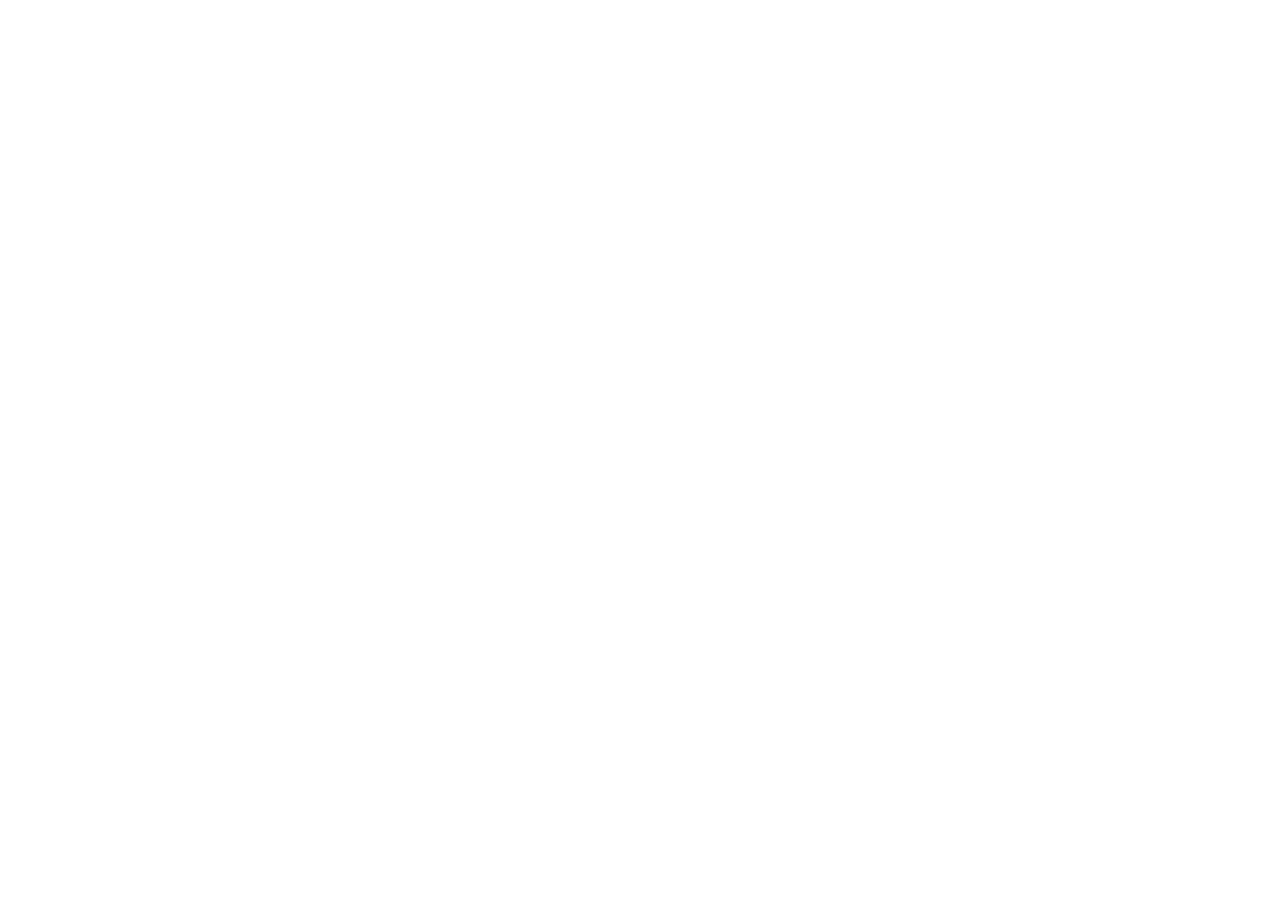
==== index.html @ f86b01e3 "alteraçoes" ====
<!DOCTYPE html>
    <html ng-app="testeOnline">
        <head>
            <title>Negociação de mercadorias</title>
            <link rel="stylesheet" type="text/css" href="bootstrap/bootstrap.css">
            <!--alterar-->
            <link rel="icon" href="assets/layouts/layout/img/wp_logo2016.png" type="image/x-icon" />
            <link rel="shortcut icon" href="assets/layouts/layout/img/wp_logo2016.png" type="image/x-icon" />
            <!--BOOTSTRAP PLUGINS-->
            <link href="assets/libs/bootstrap/angular-bootstrap/bootstrap.min.css" rel="stylesheet" type="text/css" />
            <link href="assets/libs/bootstrap/bootstrap/bootstrap.css" rel="stylesheet" type="text/css" />
        </head>
        <body>
            <!--CORE JQUERY PLUGINS-->
            <script src="assets/libs/bootstrap/bootstrap/bootstrap.js" type="text/javascript"></script>
            <script src="assets/libs/bootstrap/angular-bootstrap/ui-bootstrap-tpls.js" type="text/javascript"></script>
            <script src="assets/libs/bootstrap/angular-bootstrap/ui-bootstrap.js" type="text/javascript"></script>
            <!--CORE ANGULAR PLUGINS-->
            <script src="assets/libs/angularjs/angular.js" type="text/javascript"></script>
            <!--ROUTER PROVIDER-->
            <script src="app/app.routes.js" type="text/javascript"></script>
        </body>
    </html>
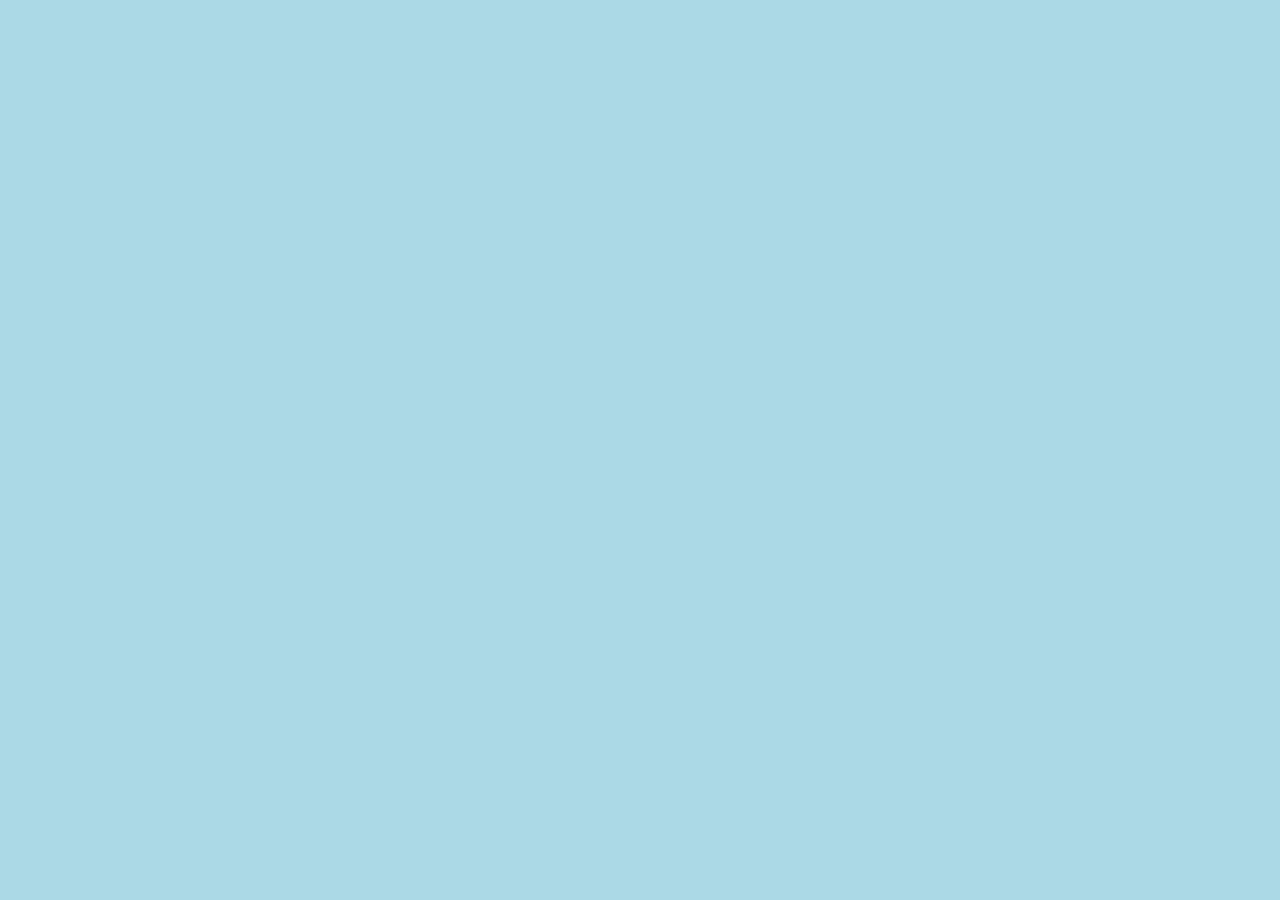
==== commit e33e3376: "Alteraçoes no projeto" ====
--- a/index.html
+++ b/index.html
@@ -1,23 +1,29 @@
-<!DOCTYPE html>
-    <html ng-app="testeOnline">
-        <head>
-            <title>Negociação de mercadorias</title>
-            <link rel="stylesheet" type="text/css" href="bootstrap/bootstrap.css">
-            <!--alterar-->
-            <link rel="icon" href="assets/layouts/layout/img/wp_logo2016.png" type="image/x-icon" />
-            <link rel="shortcut icon" href="assets/layouts/layout/img/wp_logo2016.png" type="image/x-icon" />
-            <!--BOOTSTRAP PLUGINS-->
-            <link href="assets/libs/bootstrap/angular-bootstrap/bootstrap.min.css" rel="stylesheet" type="text/css" />
-            <link href="assets/libs/bootstrap/bootstrap/bootstrap.css" rel="stylesheet" type="text/css" />
-        </head>
-        <body>
-            <!--CORE JQUERY PLUGINS-->
-            <script src="assets/libs/bootstrap/bootstrap/bootstrap.js" type="text/javascript"></script>
-            <script src="assets/libs/bootstrap/angular-bootstrap/ui-bootstrap-tpls.js" type="text/javascript"></script>
-            <script src="assets/libs/bootstrap/angular-bootstrap/ui-bootstrap.js" type="text/javascript"></script>
-            <!--CORE ANGULAR PLUGINS-->
-            <script src="assets/libs/angularjs/angular.js" type="text/javascript"></script>
-            <!--ROUTER PROVIDER-->
-            <script src="app/app.routes.js" type="text/javascript"></script>
-        </body>
-    </html>+<html ng-app="testeOnline">
+    <head>
+        <meta charset="UTF-8">
+        <title>Negociação de mercadorias</title>
+        <!--BOOTSTRAP LIB-->
+        <link rel="stylesheet" type="text/css" href="bootstrap/bootstrap.css">
+        <!--CSS-->
+        <link rel="stylesheet" type="text/css" href="css/app.css">
+        <!--PAGE ICON-->
+        <link rel="icon" href="assets/layouts/business-hands-icon.png" type="image/x-icon" />
+        <link rel="shortcut icon" href="assets/layouts/business-hands-icon.png" type="image/x-icon" />
+        <!--CORE ANGULAR PLUGINS-->
+        <script src="https://ajax.googleapis.com/ajax/libs/angularjs/1.2.27/angular.min.js"></script>
+        <script src="http://ajax.googleapis.com/ajax/libs/angularjs/1.4.8/angular-route.js"></script>
+        <!--NG STORAGE PLUGIN-->
+        <script src="ngStorage.js"></script>
+        <!--ROUTER PROVIDER-->
+        <script src="app/app.routes.js" type="text/javascript"></script>
+        <!--INICIALIZAÇÃO DA APLICAÇÃO-->
+        <script src="app/app.js"></script>
+        <script src="app/service.js"></script>
+        <script src="app/negociaMercadoriaCtrl.js"></script>
+        <script src="app/app.routes.js"></script>
+        <script src="app/detalhesMercadoriaCtrl.js"></script>
+    </head>
+    <body>
+        <div ng-view></div>
+    </body>
+</html>
--- a/css/app.css
+++ b/css/app.css
@@ -0,0 +1,27 @@
+.jumbotron {
+    width: 400px;
+    text-align: center;
+    margin-top: 20px;
+    margin-left: auto;
+    margin-right: auto;
+}
+
+.table {
+    margin-top: 20px;
+}
+
+.form-control {
+    margin-bottom: 5px;
+}
+
+.selecionado {
+    background-color: darkred;
+}
+
+.negrito {
+    font-weight: bold;
+}
+
+body {
+    background-color: lightblue; 
+}